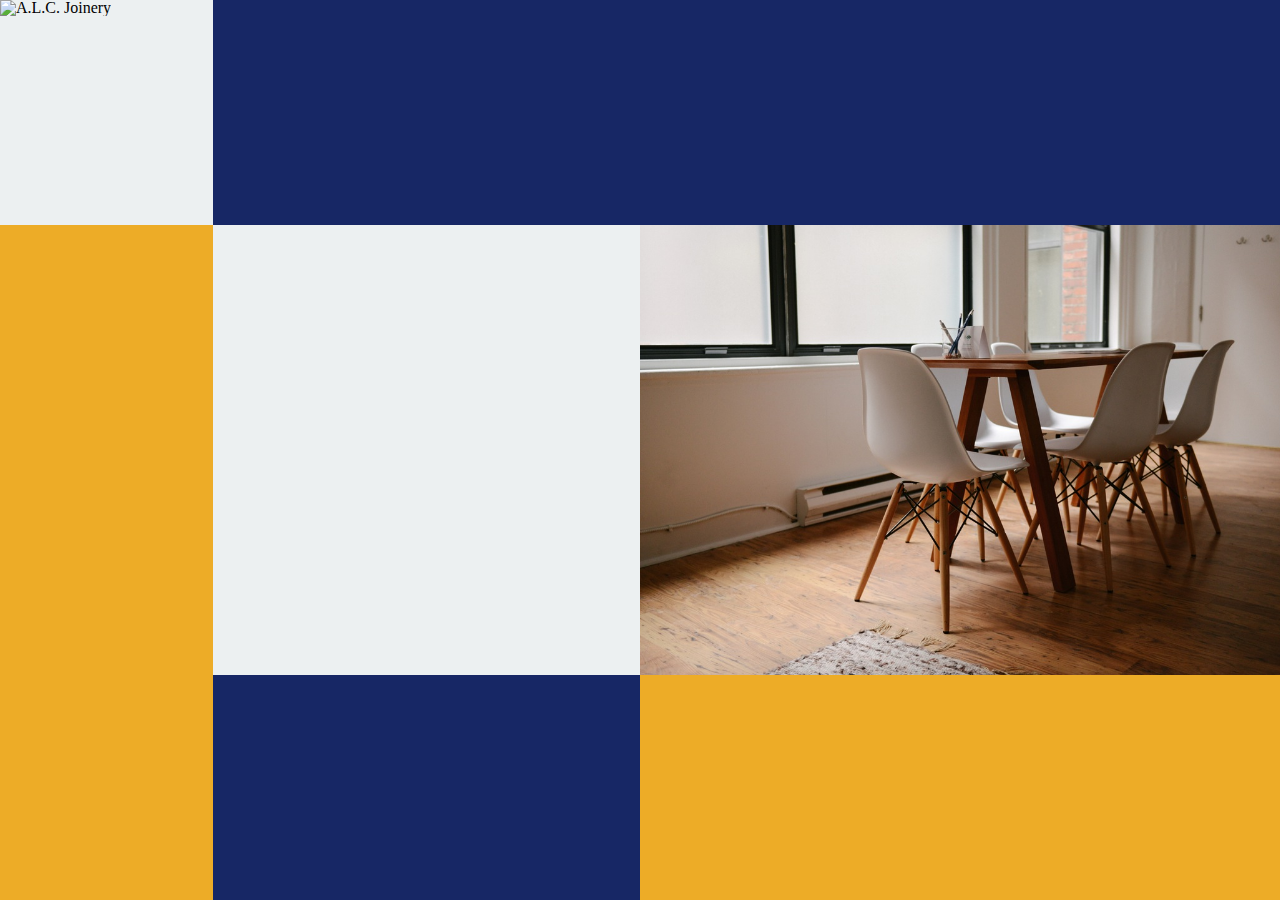
==== index.html @ ad512152 "Changed Title" ====
<!DOCTYPE html>
<html>
<head>
<title>Home Page :: ALC Joinery and Building Contractors</title>

    <!--[if IE]><script src="http://html5shiv.googlecode.com/svn/trunk/html5.js"></script><![endif]-->
    <link rel="stylesheet" type="text/css" href="css/styles.css" />
    <script src="js/jquery-1.11.2.min.js"></script>
    <script src="js/xstrap.js"></script>
</head>
<body>
    <header id="header">
    <div class="logo h-1-4 w-1-6 left">
    	<img src="logo.png" alt="A.L.C. Joinery"/>
    </div>
    <div class="header-content h-1-4 w-5-6 left">
    	<div class="title"></div>
    	<div class="slogan"></div>
    </div>
    </header>
    <nav id="navigation">
    	<div class="menu h-2-4 w-1-6 left" ></div>
    </nav>
     <section id="main">
    	<div class="main-content h-2-4 w-2-6 left"></div>
    	<div class="slider-image h-2-4 w-3-6 left"></div>
    </section>
    <footer id="footer">
		<div class="copyright h-1-4 w-1-6 left"></div> 
		<div class="contact h-1-4 w-2-6 left"></div> 
		<div class="banner-text h-1-4 w-1-2 left"></div> 
    </footer>
    <!-- 

     -->
</body>
</html>
---- css/styles.css ----
/*    Generated by http://www.cssportal.com    */

@import url("reset.css");

body {
    background: #ecf0f1;	
}
.absolute 
	position: absolute;
}
.clear {
	clear: both;
}
.right {
	float: right;
}
.left {
	float: left;
}
/*-------------*/
.header-content {
    background: #172765;
}
.menu {
	background: #EDAC27;
}
.copyright {
	background: #EDAC27;
	clear: both;
}
.contact {
	background: #172765;
}
.banner-text {
	background: #EDAC27;
}
.slider-image {
	background-image: url('../images/slider.jpeg');
	background-size: cover; 
}
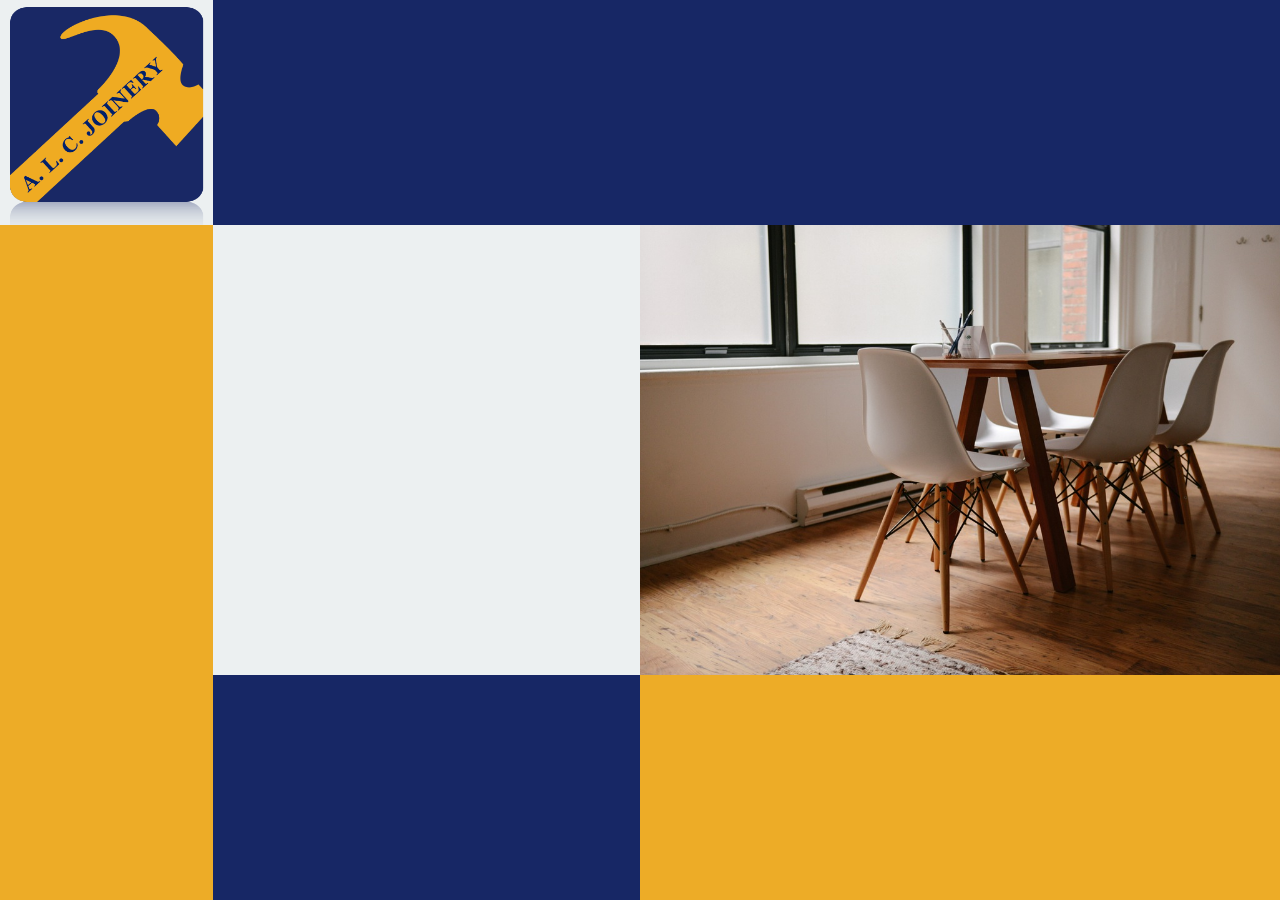
==== commit 185a3509: "Logo" ====
--- a/index.html
+++ b/index.html
@@ -10,8 +10,8 @@
 </head>
 <body>
     <header id="header">
-    <div class="logo h-1-4 w-1-6 left">
-    	<img src="logo.png" alt="A.L.C. Joinery"/>
+    <div class="logo h-1-4 w-1-6 left center">
+    	<img src="images/logo.png" alt="A.L.C. Joinery"/>
     </div>
     <div class="header-content h-1-4 w-5-6 left">
     	<div class="title"></div>
--- a/css/styles.css
+++ b/css/styles.css
@@ -17,7 +17,17 @@
 .left {
 	float: left;
 }
+img {
+	max-width: 100%;
+	max-height: 100%;
+}
+.center {
+	text-align: center;
+}
 /*-------------*/
+.logo img {
+	padding: 5px;
+}
 .header-content {
     background: #172765;
 }
@@ -37,4 +47,4 @@
 .slider-image {
 	background-image: url('../images/slider.jpeg');
 	background-size: cover; 
-}+}
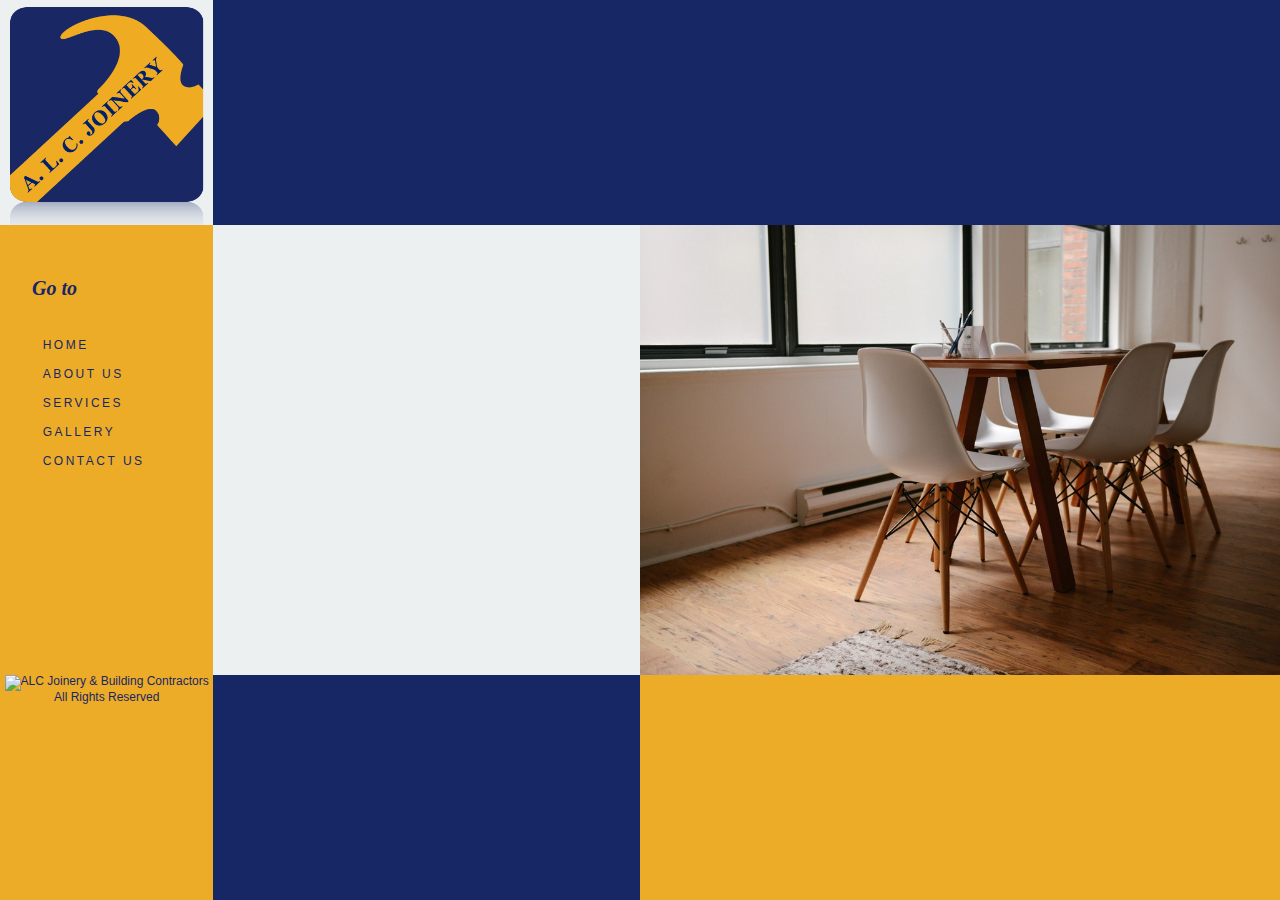
==== commit cab1c5a2: "Logo and Navigation" ====
--- a/index.html
+++ b/index.html
@@ -19,14 +19,30 @@
     </div>
     </header>
     <nav id="navigation">
-    	<div class="menu h-2-4 w-1-6 left" ></div>
+    	<div class="menu h-2-4 w-1-6 left" >
+            <div class="menu-title">
+                <h2>Go to</h2>
+            </div>
+            <div class="menu-items">
+                <ul>
+                    <li><a href="index.html">Home</a></li>
+                    <li><a href="about.html">About Us</a></li>
+                    <li><a href="services.html">Services</a></li>
+                    <li><a href="gallery.html">Gallery</a></li>
+                    <li><a href="contact.html">Contact Us</a></li>
+                </ul>
+            </div>
+        </div>
     </nav>
      <section id="main">
     	<div class="main-content h-2-4 w-2-6 left"></div>
     	<div class="slider-image h-2-4 w-3-6 left"></div>
     </section>
     <footer id="footer">
-		<div class="copyright h-1-4 w-1-6 left"></div> 
+		<div class="copyright h-1-4 w-1-6 left">
+            <img src="images/footer-logo.png" alt="ALC Joinery &amp; Building Contractors">
+            <p>All Rights Reserved</p>
+        </div> 
 		<div class="contact h-1-4 w-2-6 left"></div> 
 		<div class="banner-text h-1-4 w-1-2 left"></div> 
     </footer>
--- a/css/styles.css
+++ b/css/styles.css
@@ -3,7 +3,18 @@
 @import url("reset.css");
 
 body {
-    background: #ecf0f1;	
+    background: #ecf0f1;
+    font-family: Arial,Helvetica Neue,Helvetica,sans-serif;
+    color: #172765;
+}
+h1, h2, h3 {
+	font-family: "Times New Roman", Georgia, Serif;
+	font-weight: bold;
+}
+a {
+	text-decoration: none;
+	color: inherit;
+	transition:.5s;
 }
 .absolute 
 	position: absolute;
@@ -34,9 +45,33 @@
 .menu {
 	background: #EDAC27;
 }
+.menu-title {
+    padding: 25% 15% 15%;
+}
+.menu-title h2 {
+	font-size: 20px;
+    font-style: italic;
+}
+.menu-items li {
+	display: block;
+}
+.menu-items li a{
+	background: #EDAC27;
+	padding: 4% 4% 4% 20%;
+	font-size: 12px;
+	text-transform: uppercase;
+	display: block;
+	letter-spacing: 2.5px;
+}
+.menu-items li a:hover {
+	background: #172765;
+	color: #fff;
+}
 .copyright {
 	background: #EDAC27;
 	clear: both;
+	font-size: 12px;
+	text-align: center;
 }
 .contact {
 	background: #172765;
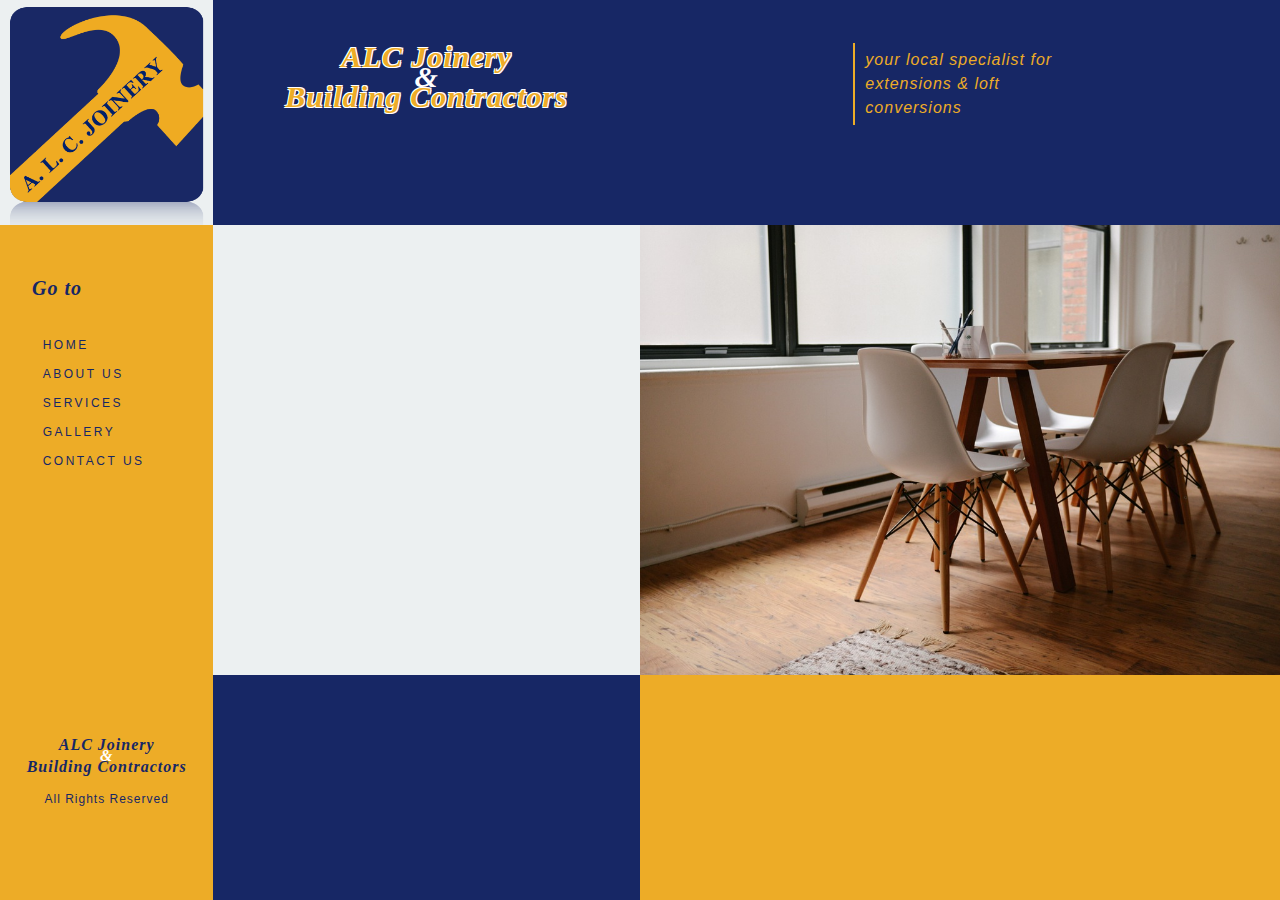
==== commit e838fc5f: "Upto Header" ====
--- a/index.html
+++ b/index.html
@@ -14,8 +14,16 @@
     	<img src="images/logo.png" alt="A.L.C. Joinery"/>
     </div>
     <div class="header-content h-1-4 w-5-6 left">
-    	<div class="title"></div>
-    	<div class="slogan"></div>
+    	<div class="title h-1-4 w-1-3 left">
+            <h1 class="logo-text">ALC Joinery </br><span>&amp;</span></br>Building Contractors</h1>
+        </div>
+    	<div class="slogan h-1-4 w-1-3 right">
+            <span class="slogan-text">
+                your local specialist for </br>
+                extensions &amp; loft </br>
+                conversions
+            </span>
+        </div>
     </div>
     </header>
     <nav id="navigation">
@@ -40,7 +48,7 @@
     </section>
     <footer id="footer">
 		<div class="copyright h-1-4 w-1-6 left">
-            <img src="images/footer-logo.png" alt="ALC Joinery &amp; Building Contractors">
+            <h1 class="logo-text">ALC Joinery </br><span>&amp;</span></br>Building Contractors</h1>
             <p>All Rights Reserved</p>
         </div> 
 		<div class="contact h-1-4 w-2-6 left"></div> 
--- a/css/styles.css
+++ b/css/styles.css
@@ -6,6 +6,7 @@
     background: #ecf0f1;
     font-family: Arial,Helvetica Neue,Helvetica,sans-serif;
     color: #172765;
+	letter-spacing: 1px;
 }
 h1, h2, h3 {
 	font-family: "Times New Roman", Georgia, Serif;
@@ -38,6 +39,17 @@
 /*-------------*/
 .logo img {
 	padding: 5px;
+}
+.logo-text {
+	text-align: center;
+	font-family: Times New Roman;
+    font-style: italic;
+    font-weight: bold;
+    text-shadow: -1px -1px 0 #fff, 1px -1px 0 #fff, -1px 1px 0 #fff, 1px 1px 0 #fff;
+}
+.logo-text span{
+	color: #fff;
+	text-shadow: none;
 }
 .header-content {
     background: #172765;
@@ -73,6 +85,12 @@
 	font-size: 12px;
 	text-align: center;
 }
+.copyright .logo-text {
+    font-size: 16px;
+    line-height: 11px;
+    padding: 30% 0 10%;
+    text-shadow: none;
+}
 .contact {
 	background: #172765;
 }
@@ -83,3 +101,18 @@
 	background-image: url('../images/slider.jpeg');
 	background-size: cover; 
 }
+.header-content .logo-text {
+    color: #edac27;
+    font-size: 30px;
+    line-height: 20px;
+    padding-top: 11%;
+}
+.slogan-text {
+	color: #edac27;
+	padding: 5px 0 5px 10px;
+	border-left: 2px solid #edac27;
+	display: block;
+	margin-top: 10%;
+	font-style: italic;
+	line-height: 24px;
+}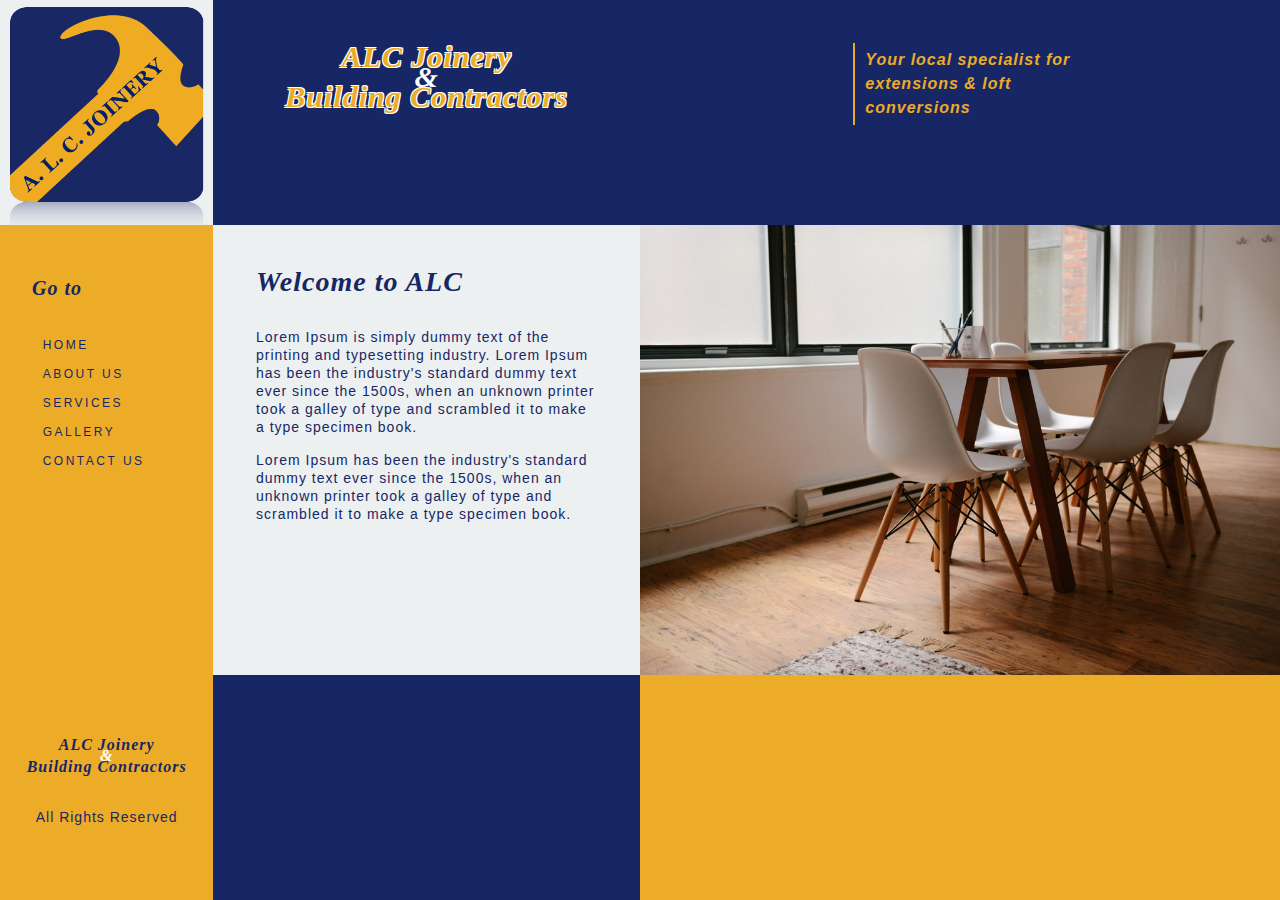
==== commit a43afd33: "Add this too" ====
--- a/index.html
+++ b/index.html
@@ -19,7 +19,7 @@
         </div>
     	<div class="slogan h-1-4 w-1-3 right">
             <span class="slogan-text">
-                your local specialist for </br>
+                Your local specialist for </br>
                 extensions &amp; loft </br>
                 conversions
             </span>
@@ -43,7 +43,13 @@
         </div>
     </nav>
      <section id="main">
-    	<div class="main-content h-2-4 w-2-6 left"></div>
+    	<div class="main-content h-2-4 w-2-6 left">
+            <div class="content">
+                <h2>Welcome to ALC</h2>
+                <p>Lorem Ipsum is simply dummy text of the printing and typesetting industry. Lorem Ipsum has been the industry's standard dummy text ever since the 1500s, when an unknown printer took a galley of type and scrambled it to make a type specimen book.</p>
+                <p>Lorem Ipsum has been the industry's standard dummy text ever since the 1500s, when an unknown printer took a galley of type and scrambled it to make a type specimen book.</p>
+            </div>
+        </div>
     	<div class="slider-image h-2-4 w-3-6 left"></div>
     </section>
     <footer id="footer">
@@ -51,7 +57,12 @@
             <h1 class="logo-text">ALC Joinery </br><span>&amp;</span></br>Building Contractors</h1>
             <p>All Rights Reserved</p>
         </div> 
-		<div class="contact h-1-4 w-2-6 left"></div> 
+		<div class="contact h-1-4 w-2-6 left">
+            <div class="content">
+                <h2>Contact</h2>
+                <p>Lorem Ipsum is simply dummy text of the printing and typesetting industry. Lorem Ipsum has been the industry's standard dummy text ever since the 1500s, when an unknown printer took a galley of type and scrambled it to make a type specimen book.</p>
+            </div>
+        </div> 
 		<div class="banner-text h-1-4 w-1-2 left"></div> 
     </footer>
     <!-- 
--- a/css/styles.css
+++ b/css/styles.css
@@ -11,11 +11,17 @@
 h1, h2, h3 {
 	font-family: "Times New Roman", Georgia, Serif;
 	font-weight: bold;
+	font-style: italic;
 }
 a {
 	text-decoration: none;
 	color: inherit;
 	transition:.5s;
+}
+p {
+    font-size: 14px;
+    line-height: 18px;
+    margin: 15px 0;
 }
 .absolute 
 	position: absolute;
@@ -108,6 +114,7 @@
     padding-top: 11%;
 }
 .slogan-text {
+	font-weight: bold;
 	color: #edac27;
 	padding: 5px 0 5px 10px;
 	border-left: 2px solid #edac27;
@@ -115,4 +122,11 @@
 	margin-top: 10%;
 	font-style: italic;
 	line-height: 24px;
+}
+.main-content h2, .contact h2 {
+    font-size: 28px;
+    padding: 10% 0 4% 10%;
+}
+.main-content .content p {
+	padding: 0 10%;
 }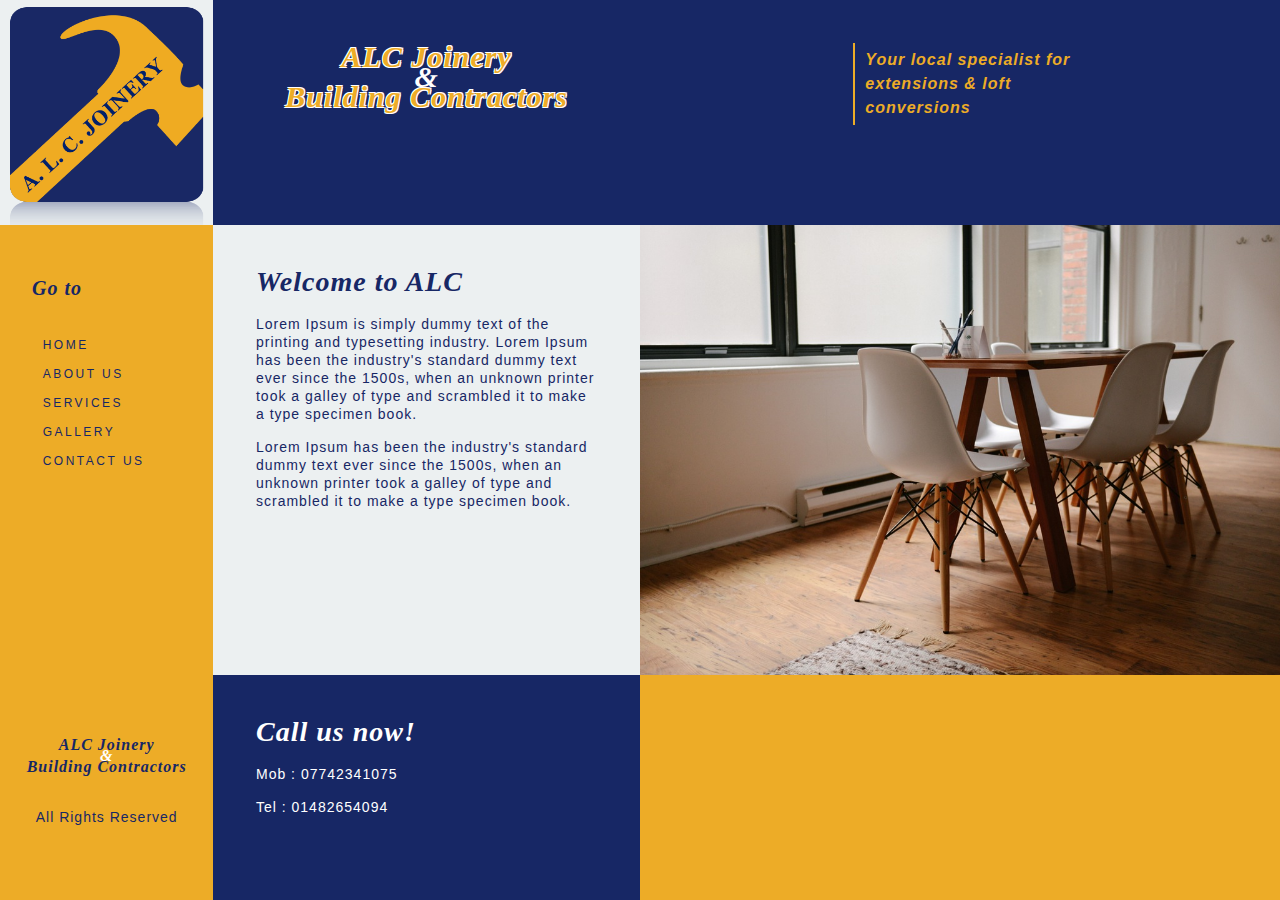
==== commit 866084b4: "Index Final" ====
--- a/index.html
+++ b/index.html
@@ -59,8 +59,9 @@
         </div> 
 		<div class="contact h-1-4 w-2-6 left">
             <div class="content">
-                <h2>Contact</h2>
-                <p>Lorem Ipsum is simply dummy text of the printing and typesetting industry. Lorem Ipsum has been the industry's standard dummy text ever since the 1500s, when an unknown printer took a galley of type and scrambled it to make a type specimen book.</p>
+                <h2>Call us now!</h2>
+                <p>Mob : 07742341075</p>
+                <p>Tel : 01482654094</p>
             </div>
         </div> 
 		<div class="banner-text h-1-4 w-1-2 left"></div> 
--- a/css/styles.css
+++ b/css/styles.css
@@ -125,8 +125,11 @@
 }
 .main-content h2, .contact h2 {
     font-size: 28px;
-    padding: 10% 0 4% 10%;
+    padding: 10% 0 1% 10%;
 }
-.main-content .content p {
+.main-content .content p, .contact .content p {
 	padding: 0 10%;
+}
+.contact {
+	color: #fff;
 }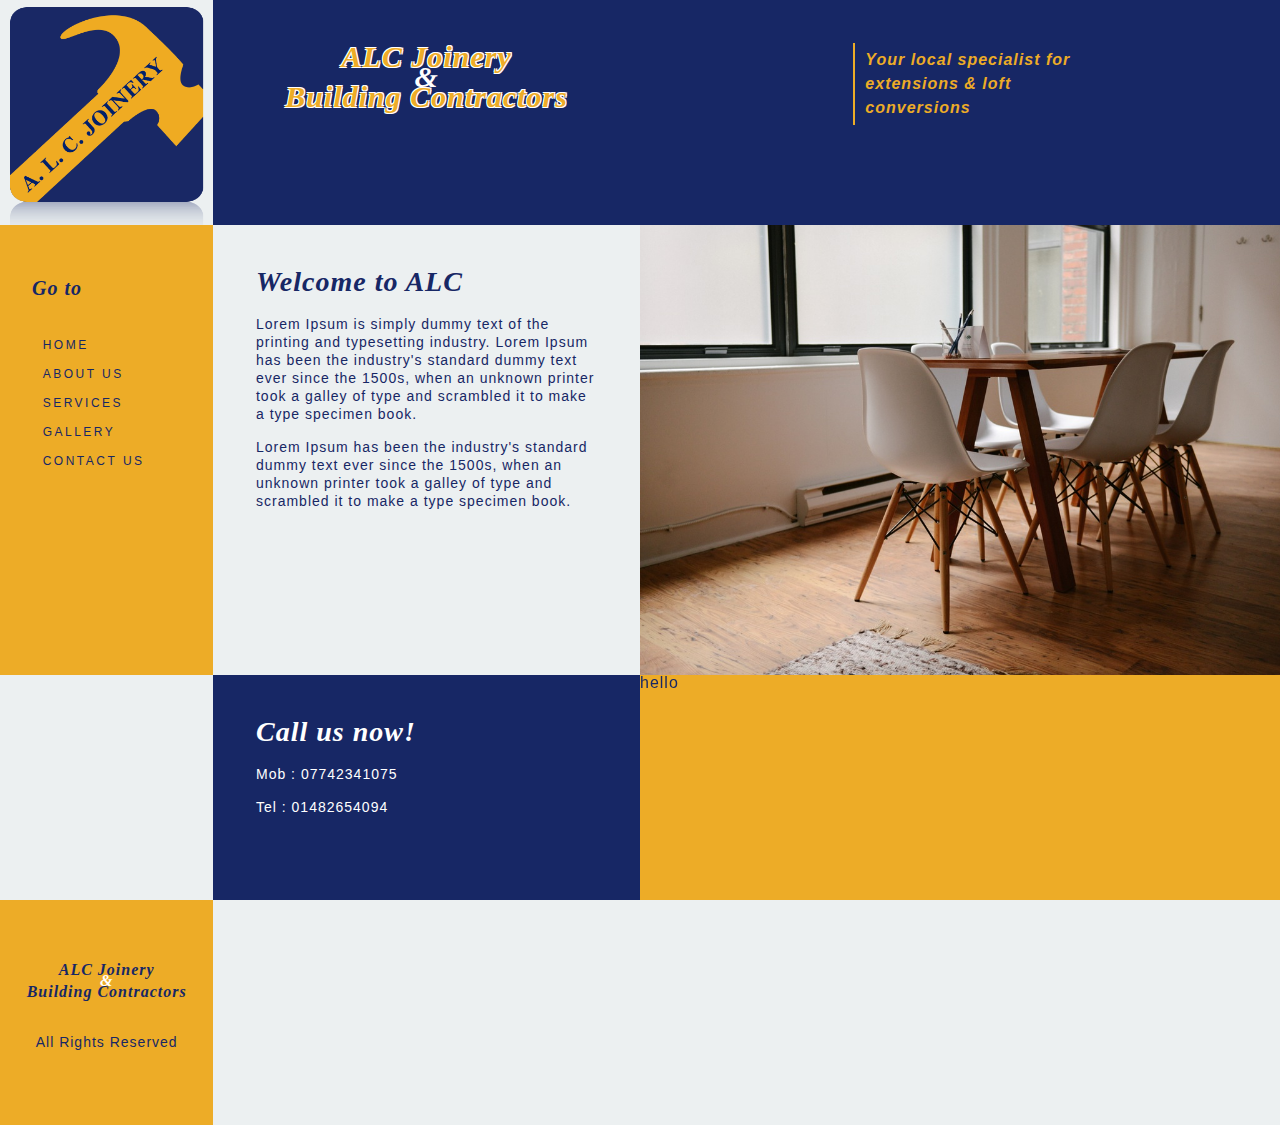
==== commit d606fcc4: "adding slider" ====
--- a/index.html
+++ b/index.html
@@ -4,9 +4,13 @@
 <title>Home Page :: ALC Joinery and Building Contractors</title>
 
     <!--[if IE]><script src="http://html5shiv.googlecode.com/svn/trunk/html5.js"></script><![endif]-->
+    <link rel="stylesheet" type="text/css" href="css/owl.carousel.css" />
+    <link rel="stylesheet" type="text/css" href="css/owl.theme.css" />
     <link rel="stylesheet" type="text/css" href="css/styles.css" />
     <script src="js/jquery-1.11.2.min.js"></script>
+    <script type="text/javascript" src="js/owl.carousel.min.js"></script>
     <script src="js/xstrap.js"></script>
+    <script src="js/script.js"></script>
 </head>
 <body>
     <header id="header">
@@ -50,21 +54,40 @@
                 <p>Lorem Ipsum has been the industry's standard dummy text ever since the 1500s, when an unknown printer took a galley of type and scrambled it to make a type specimen book.</p>
             </div>
         </div>
+        <div class="owl">
     	<div class="slider-image h-2-4 w-3-6 left"></div>
+        <div class="slider-image h-2-4 w-3-6 left"></div>
+        <div class="slider-image h-2-4 w-3-6 left"></div>
+        <div class="slider-image h-2-4 w-3-6 left"></div>
+        </div>
     </section>
     <footer id="footer">
-		<div class="copyright h-1-4 w-1-6 left">
-            <h1 class="logo-text">ALC Joinery </br><span>&amp;</span></br>Building Contractors</h1>
-            <p>All Rights Reserved</p>
-        </div> 
-		<div class="contact h-1-4 w-2-6 left">
+    <div class="owl_banner">
+    <div class="banner-text h-1-4 w-1-2 right">hello</div> 
+    <div class="banner-text h-1-4 w-1-2 right">hello2</div> 
+    <div class="banner-text h-1-4 w-1-2 right">hello3</div> 
+    <div class="banner-text h-1-4 w-1-2 right">hello4</div> 
+    </div>
+		<div class="contact h-1-4 w-2-6 right">
             <div class="content">
                 <h2>Call us now!</h2>
                 <p>Mob : 07742341075</p>
                 <p>Tel : 01482654094</p>
             </div>
         </div> 
-		<div class="banner-text h-1-4 w-1-2 left"></div> 
+		<div class="copyright h-1-4 w-1-6 left">
+            <h1 class="logo-text">ALC Joinery </br><span>&amp;</span></br>Building Contractors</h1>
+            <p>All Rights Reserved</p>
+        </div>
+        <style type="text/css">
+.owl-controls{
+    display: none !important;
+}
+.owl-carousel{
+    width: 50%;
+    float: right;
+}
+        </style> 
     </footer>
     <!-- 
 
